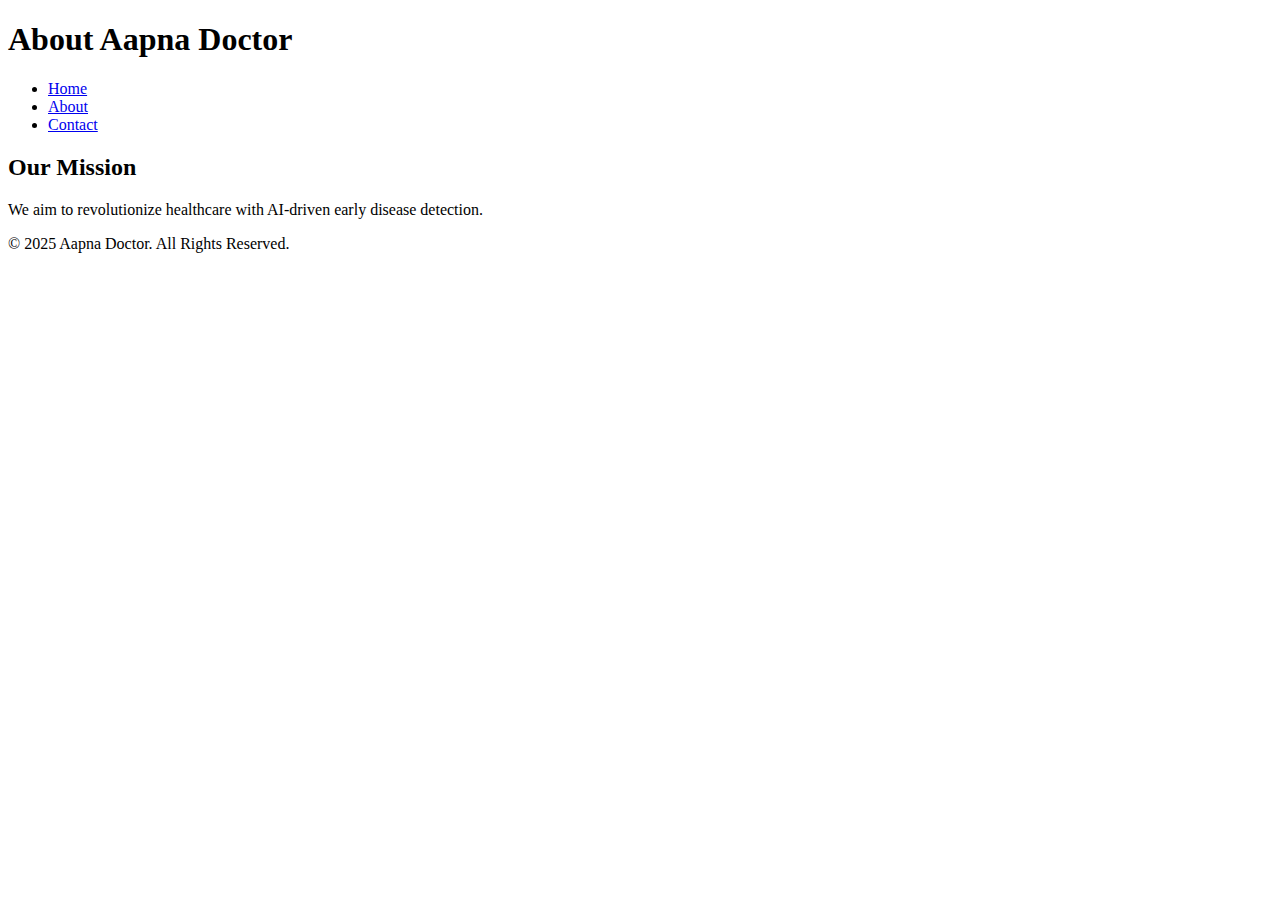
==== about.html @ 68b3d4fe "About section" ====
<!DOCTYPE html>
<html lang="en">
<head>
    <meta charset="UTF-8">
    <meta name="viewport" content="width=device-width, initial-scale=1.0">
    <title>About - MediBotSoft</title>
    <link rel="stylesheet" href="styles.css">
</head>
<body>

    <header>
        <h1>About Aapna Doctor</h1>
        <nav>
            <ul>
                <li><a href="index.html">Home</a></li>
                <li><a href="about.html">About</a></li>
                <li><a href="contact.html">Contact</a></li>
            </ul>
        </nav>
    </header>

    <section class="content">
        <h2>Our Mission</h2>
        <p>We aim to revolutionize healthcare with AI-driven early disease detection.</p>
    </section>

    <footer>
        <p>&copy; 2025 Aapna Doctor. All Rights Reserved.</p>
    </footer>

</body>
</html>
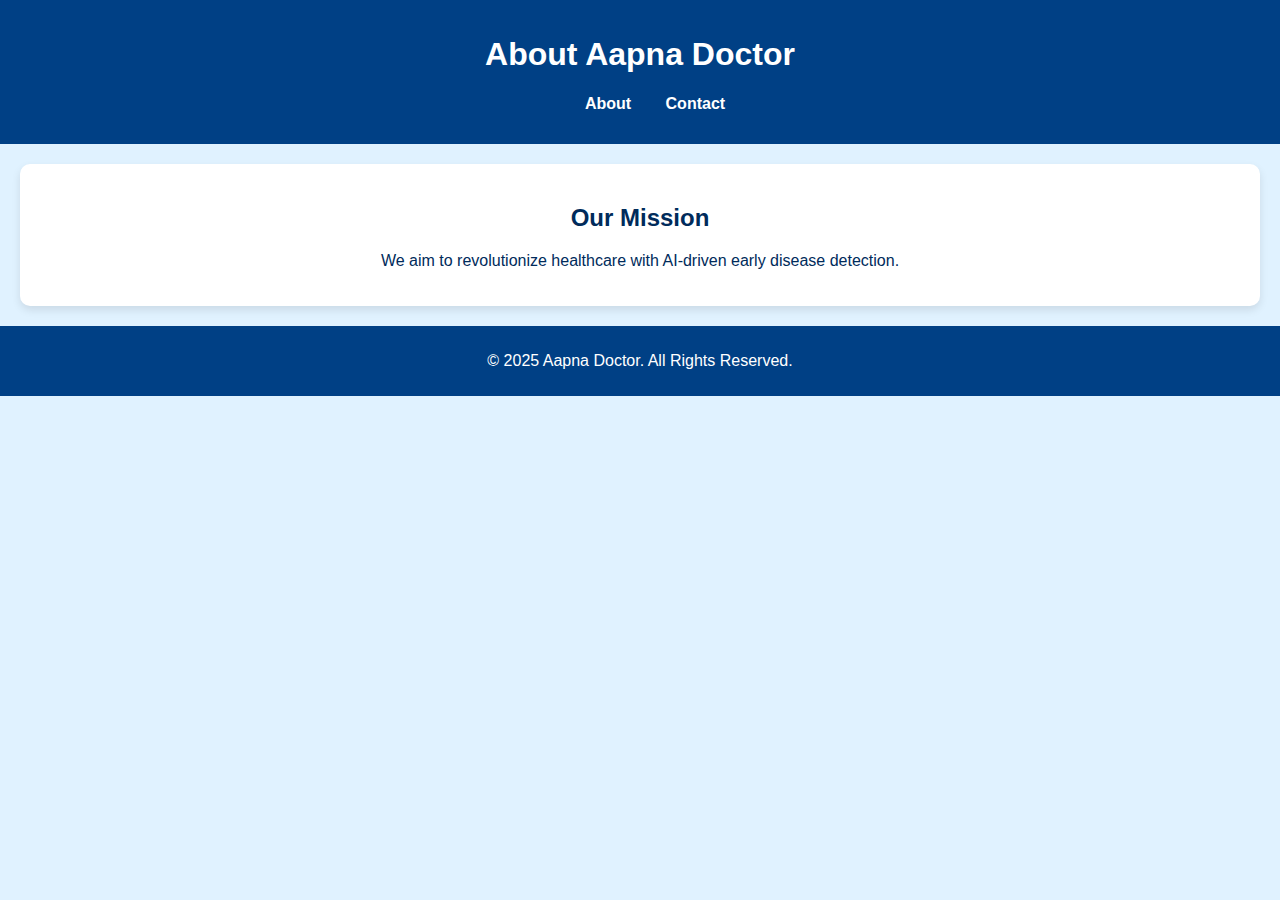
==== commit 2f6ecd8a: "Update about.html" ====
--- a/about.html
+++ b/about.html
@@ -12,7 +12,7 @@
         <h1>About Aapna Doctor</h1>
         <nav>
             <ul>
-                <li><a href="index.html">Home</a></li>
+                <li><a href="index.html"><i class="fa-solid fa-house"></i></a></li>
                 <li><a href="about.html">About</a></li>
                 <li><a href="contact.html">Contact</a></li>
             </ul>
@@ -29,4 +29,4 @@
     </footer>
 
 </body>
-</html>+</html>
--- a/styles.css
+++ b/styles.css
@@ -0,0 +1,193 @@
+/* Responsive Styles */
+@media (max-width: 768px) {
+    #info {
+        width: 100%; 
+        flex-direction: column;
+        align-items: stretch; /* Ensures full width */
+        text-align: left; /* Adjust text alignment if needed */
+    }
+
+    #details, #mission {
+        width: 100%; /* Uses full width */
+        font-size: 1em; /* Keeps text readable */
+        max-width: none; /* Removes width restrictions */
+        padding: 15px; /* Adds some spacing */
+    }
+    
+    #abilitys {
+        flex-direction: column;
+        gap: 10px;
+    }
+
+    .abi {
+        text-align: center;
+    }
+
+    /* Adjust chatbot for smaller screens */
+    #chatbotContainer {
+        width: 95%;
+        height: 75vh;
+    }
+}
+
+
+
+
+/* Global Styles */
+body {
+    font-family: Arial, sans-serif;
+    margin: 0;
+    padding: 0;
+    background-color: #E0F2FF; /* Light Blue Background */
+    color: #002B5B; /* Dark Blue Text */
+}
+
+/* Header Styles */
+header {
+    background: #004085; /* Deep Blue */
+    color: white;
+    padding: 15px;
+    text-align: center;
+}
+
+/* Navigation Styles */
+nav ul {
+    list-style: none;
+    padding: 0;
+}
+
+nav ul li {
+    display: inline;
+    margin: 0 15px;
+}
+
+nav ul li a {
+    color: white;
+    text-decoration: none;
+    font-weight: bold;
+}
+
+/* Hero Section */
+.hero {
+    text-align: center;
+    padding: 50px;
+    background: #55A7FF; /* Bright Blue */
+    color: white;
+    font-size: 1.5em;
+}
+
+/* Content & Contact Section */
+.content, .contact-info {
+    padding: 20px;
+    text-align: center;
+    background: white;
+    border-radius: 10px;
+    margin: 20px;
+    box-shadow: 0px 4px 8px rgba(0, 0, 0, 0.1);
+}
+
+/* Links */
+a {
+    color: #007BFF; /* Medical Blue */
+    text-decoration: none;
+    font-weight: bold;
+}
+
+a:hover {
+    color: #28A745; /* Healing Green */
+}
+
+/* Footer */
+footer {
+    background: #004085; /* Deep Blue */
+    color: white;
+    text-align: center;
+    padding: 10px;
+    margin-top: 20px;
+}
+
+#links{
+    /* margin-top: 10px 20px; */
+    text-align: center;
+    font-size: 2rem;
+    display: flex;
+    justify-content: space-around;
+}
+#git{
+    color: black;
+}
+#linkedin{
+    color: #2700FF;
+}
+#insta{
+    color: #CC82FF;
+}
+
+
+
+
+/* Extra style for Home page */
+#info {
+    display: flex;
+    justify-content: space-between;
+    width: 90%;
+    gap: 20px;
+    padding: 20px 10px;
+    margin: auto;
+    align-items: stretch; /* Ensure both divs are of equal height */
+}
+
+#details, #mission {
+    margin: 5px 10px;
+    padding: 10px; 
+    flex: 1;
+    width: 90%;
+    min-height: auto;
+    font-size: 1em;
+    display: flex;
+    flex-direction: column;
+    justify-content: center;
+    align-items: center;
+    text-align: justify;
+}
+
+#chatbotContainer {
+    visibility: hidden;
+    position: fixed;
+    top: 50%;
+    left: 50%;
+    transform: translate(-50%, -50%);
+    width: 90%;
+    max-width: 450px;
+    height: 80vh;
+    max-height: 700px;
+    display: flex;
+    flex-direction: column;
+    box-shadow: 0px 4px 6px rgba(0, 0, 0, 0.2);
+    border: 1px solid #ccc;
+    background: white;
+    padding: 10px;
+}
+
+#closeChatbot {
+    position: absolute;
+    top: 10px;
+    right: 10px;
+    background: red;
+    color: white;
+    border: none;
+    padding: 5px 10px;
+    cursor: pointer;
+}
+
+#openChatbot {
+    display: block;
+    margin: 15px auto;
+    padding: 10px 20px;
+    font-size: 16px;
+    background-color: #007bff;
+    color: white;
+    border: none;
+    cursor: pointer;
+    border-radius: 5px;
+}
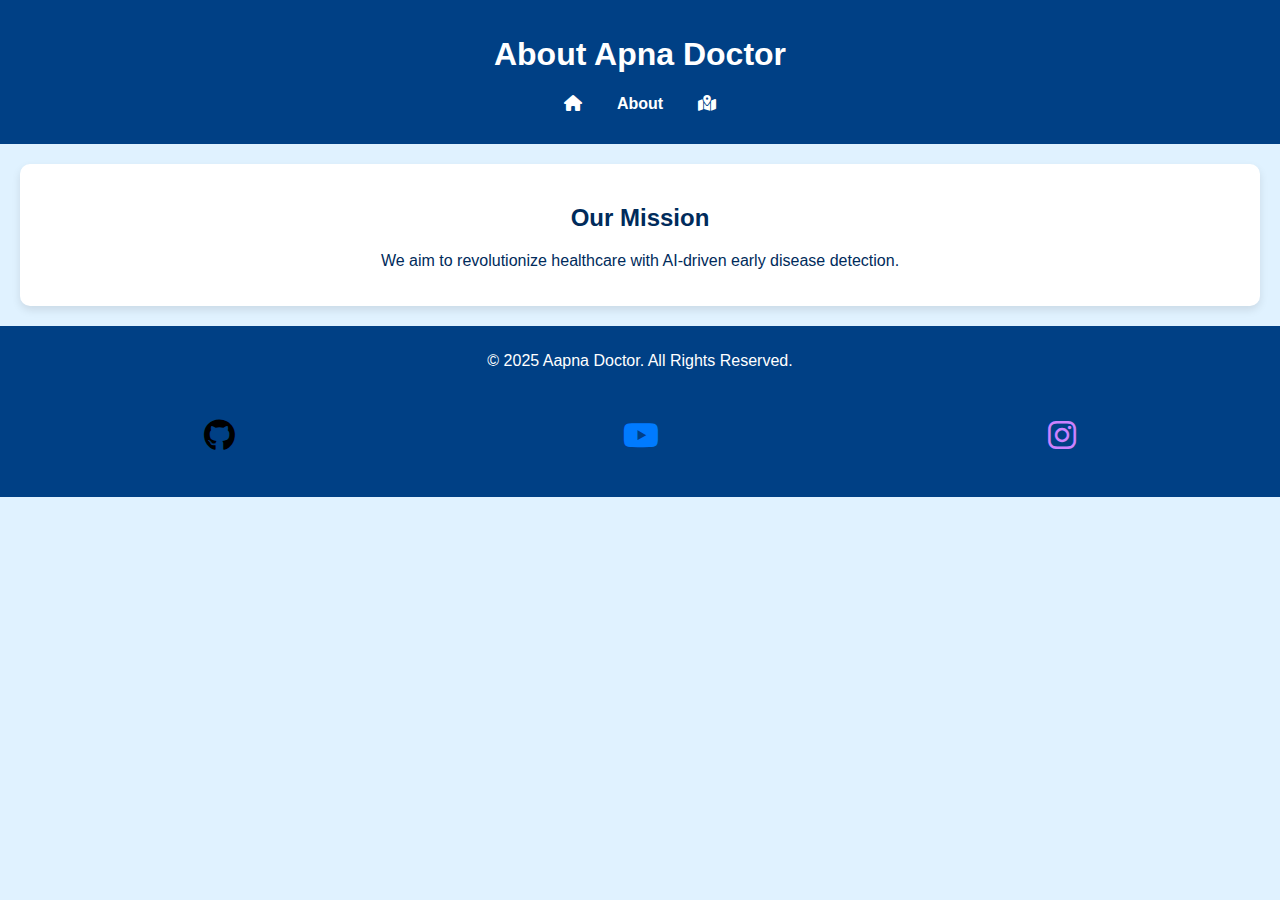
==== commit 08cd94bc: "Update about.html" ====
--- a/about.html
+++ b/about.html
@@ -5,16 +5,17 @@
     <meta name="viewport" content="width=device-width, initial-scale=1.0">
     <title>About - MediBotSoft</title>
     <link rel="stylesheet" href="styles.css">
+    <link rel="stylesheet" href="https://cdnjs.cloudflare.com/ajax/libs/font-awesome/6.7.2/css/all.min.css"/>
 </head>
 <body>
 
     <header>
-        <h1>About Aapna Doctor</h1>
+        <h1>About Apna Doctor</h1>
         <nav>
             <ul>
                 <li><a href="index.html"><i class="fa-solid fa-house"></i></a></li>
                 <li><a href="about.html">About</a></li>
-                <li><a href="contact.html">Contact</a></li>
+                <li><a href="contact.html"><i class="fa-solid fa-map-location-dot"></i></a></li>
             </ul>
         </nav>
     </header>
@@ -26,6 +27,12 @@
 
     <footer>
         <p>&copy; 2025 Aapna Doctor. All Rights Reserved.</p>
+        
+        <div id="links">
+            <p><a id="git" href="https://github.com/TejasGhadge802"><i class="fa-brands fa-github"></i></a></p>
+            <p><a id="youtube" href="https://www.linkedin.com/in/tejas-ghadge-3104a0301?"><i class="fa-brands fa-youtube"></i></a></p>
+            <p><a id="insta" href="https://www.instagram.com/tejas_ghadge_80"><i class="fa-brands fa-instagram"></i></a></p>
+        </div>
     </footer>
 
 </body>
--- a/styles.css
+++ b/styles.css
@@ -191,3 +191,15 @@
     cursor: pointer;
     border-radius: 5px;
 }
+
+
+
+
+
+/* icons */
+
+.abi i {
+    font-size: 3.5em;
+    display: block;
+    text-align: center;
+}
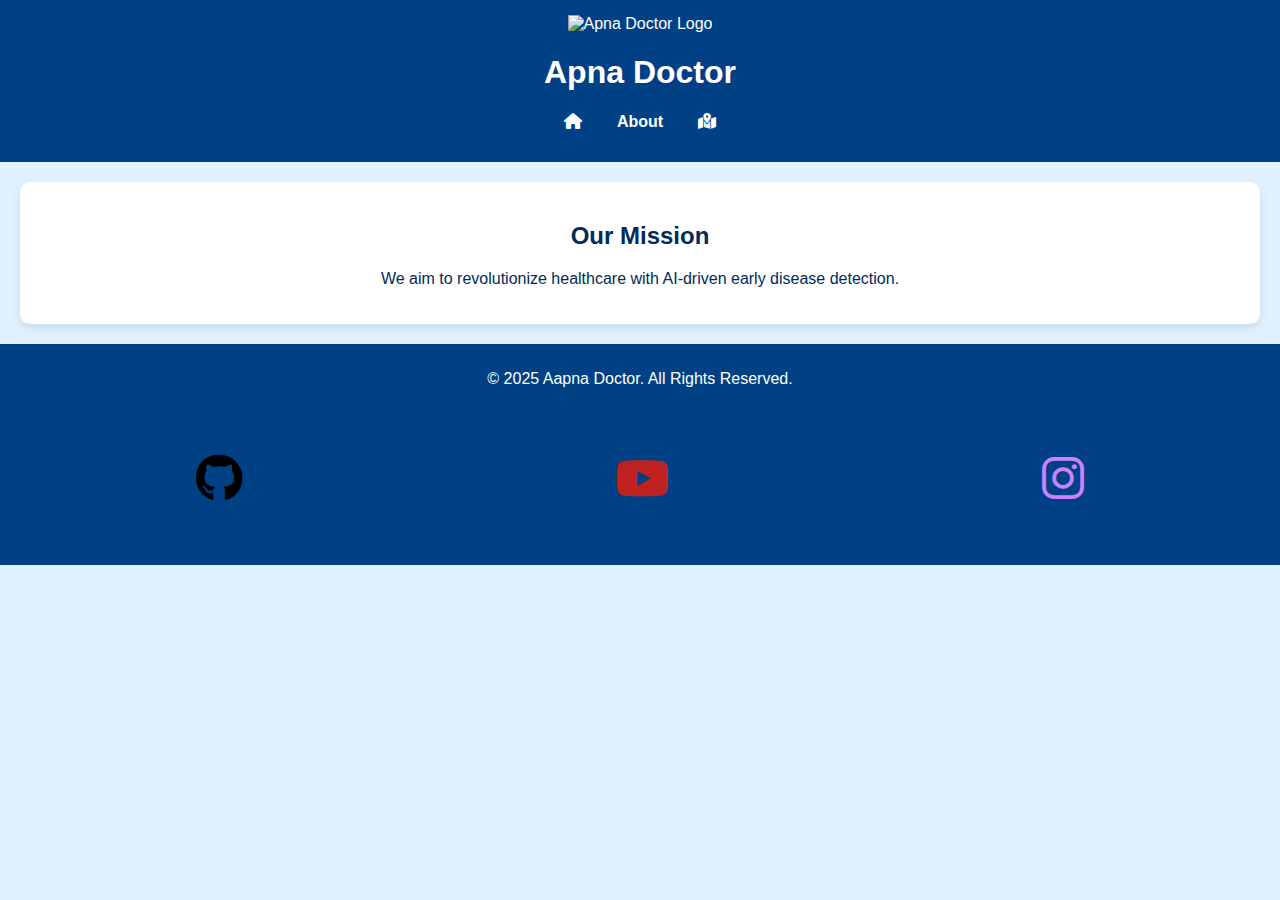
==== commit fd887ee3: "Update about.html" ====
--- a/about.html
+++ b/about.html
@@ -10,7 +10,11 @@
 <body>
 
     <header>
-        <h1>About Apna Doctor</h1>
+        <div class="logo-container">
+            <img src="logo.png" alt="Apna Doctor Logo" id="logo">
+            <h1>Apna Doctor</h1>
+        </div>
+
         <nav>
             <ul>
                 <li><a href="index.html"><i class="fa-solid fa-house"></i></a></li>
--- a/styles.css
+++ b/styles.css
@@ -109,15 +109,15 @@
 #links{
     /* margin-top: 10px 20px; */
     text-align: center;
-    font-size: 2rem;
+    font-size: 3em;
     display: flex;
     justify-content: space-around;
 }
 #git{
     color: black;
 }
-#linkedin{
-    color: #2700FF;
+#youtube{
+    color: #BF2121;
 }
 #insta{
     color: #CC82FF;
@@ -154,12 +154,12 @@
 #chatbotContainer {
     visibility: hidden;
     position: fixed;
-    top: 50%;
+    top: 30%;
     left: 50%;
     transform: translate(-50%, -50%);
     width: 90%;
     max-width: 450px;
-    height: 80vh;
+    height: 100vh;
     max-height: 700px;
     display: flex;
     flex-direction: column;
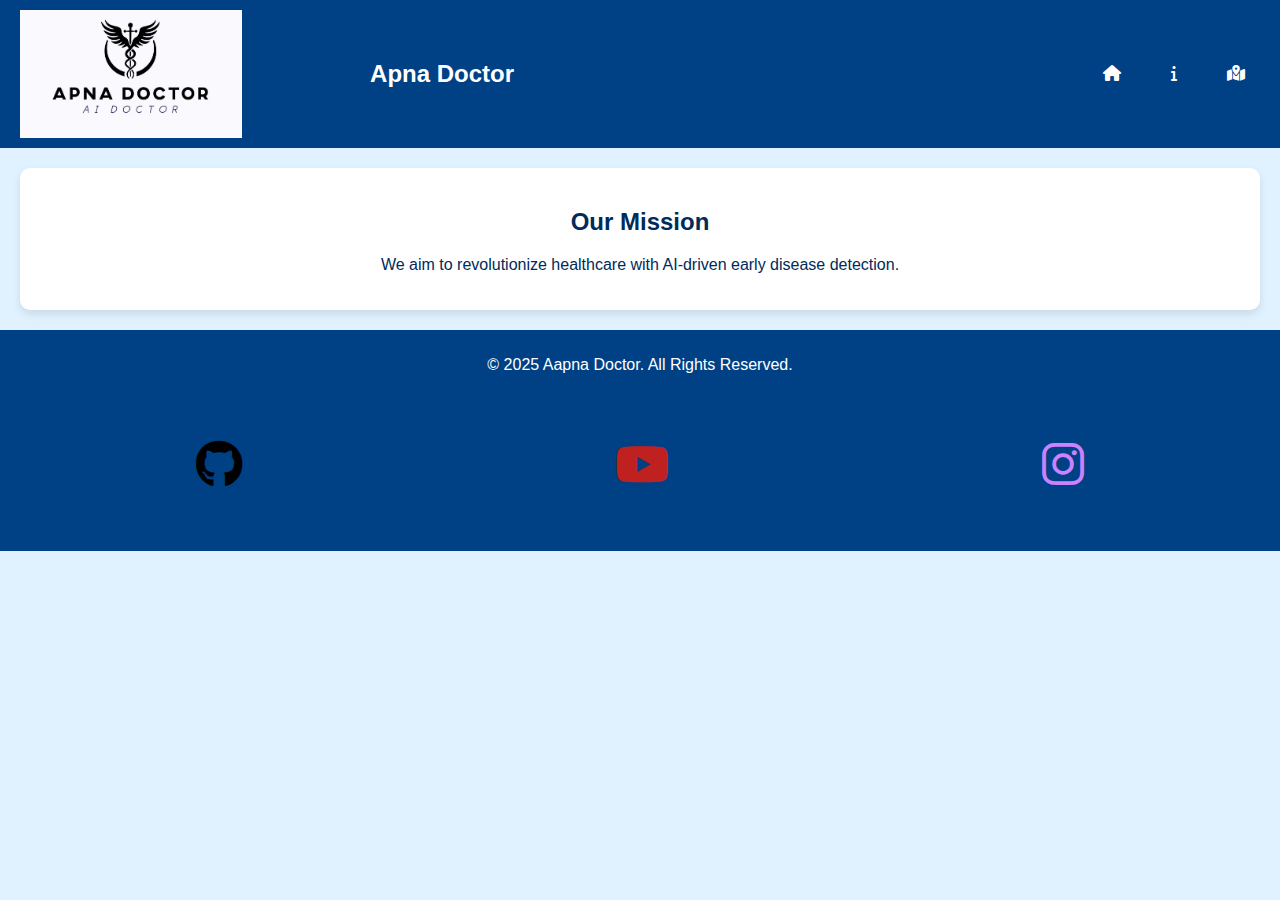
==== commit 67b08884: "Add files via upload" ====
--- a/about.html
+++ b/about.html
@@ -1,43 +1,43 @@
-<!DOCTYPE html>
-<html lang="en">
-<head>
-    <meta charset="UTF-8">
-    <meta name="viewport" content="width=device-width, initial-scale=1.0">
-    <title>About - MediBotSoft</title>
-    <link rel="stylesheet" href="styles.css">
-    <link rel="stylesheet" href="https://cdnjs.cloudflare.com/ajax/libs/font-awesome/6.7.2/css/all.min.css"/>
-</head>
-<body>
-
-    <header>
-        <div class="logo-container">
-            <img src="logo.png" alt="Apna Doctor Logo" id="logo">
-            <h1>Apna Doctor</h1>
-        </div>
-
-        <nav>
-            <ul>
-                <li><a href="index.html"><i class="fa-solid fa-house"></i></a></li>
-                <li><a href="about.html">About</a></li>
-                <li><a href="contact.html"><i class="fa-solid fa-map-location-dot"></i></a></li>
-            </ul>
-        </nav>
-    </header>
-
-    <section class="content">
-        <h2>Our Mission</h2>
-        <p>We aim to revolutionize healthcare with AI-driven early disease detection.</p>
-    </section>
-
-    <footer>
-        <p>&copy; 2025 Aapna Doctor. All Rights Reserved.</p>
-        
-        <div id="links">
-            <p><a id="git" href="https://github.com/TejasGhadge802"><i class="fa-brands fa-github"></i></a></p>
-            <p><a id="youtube" href="https://www.linkedin.com/in/tejas-ghadge-3104a0301?"><i class="fa-brands fa-youtube"></i></a></p>
-            <p><a id="insta" href="https://www.instagram.com/tejas_ghadge_80"><i class="fa-brands fa-instagram"></i></a></p>
-        </div>
-    </footer>
-
-</body>
-</html>
+<!DOCTYPE html>
+<html lang="en">
+<head>
+    <meta charset="UTF-8">
+    <meta name="viewport" content="width=device-width, initial-scale=1.0">
+    <title>About - Apna Docyor</title>
+    <link rel="stylesheet" href="styles.css">
+    <link rel="stylesheet" href="https://cdnjs.cloudflare.com/ajax/libs/font-awesome/6.7.2/css/all.min.css"/>
+</head>
+<body>
+    <header>
+        <div class="logo-container">
+            <img src="logo.jpeg" alt="Apna Doctor Logo" id="logo">
+            <h1>Apna Doctor</h1>
+        </div>
+
+        <nav>
+            <ul>
+                <li><a href="index.html"><i class="fa-solid fa-house"></i></a></li>
+                <li><a href="about.html"><i class="fa-solid fa-info"></i></a></li>
+                <li><a href="contact.html"><i class="fa-solid fa-map-location-dot"></i></a></li>
+            </ul>
+        </nav>
+    </header>
+
+    <section class="content">
+        <h2>Our Mission</h2>
+        <p>We aim to revolutionize healthcare with AI-driven early disease detection.</p>
+    </section>
+
+    <footer>
+        <p>&copy; 2025 Aapna Doctor. All Rights Reserved.</p>
+        
+        <div id="links">
+            <p><a id="git" href="https://github.com/TejasGhadge802"><i class="fa-brands fa-github"></i></a></p>
+            <p><a id="youtube" href="https://www.linkedin.com/in/tejas-ghadge-3104a0301?"><i class="fa-brands fa-youtube"></i></a></p>
+            <p><a id="insta" href="https://www.instagram.com/tejas_ghadge_80"><i class="fa-brands fa-instagram"></i></a></p>
+        </div>
+    </footer>
+
+</body>
+</html>
+
--- a/styles.css
+++ b/styles.css
@@ -1,205 +1,329 @@
-/* Responsive Styles */
-@media (max-width: 768px) {
-    #info {
-        width: 100%; 
-        flex-direction: column;
-        align-items: stretch; /* Ensures full width */
-        text-align: left; /* Adjust text alignment if needed */
-    }
-
-    #details, #mission {
-        width: 100%; /* Uses full width */
-        font-size: 1em; /* Keeps text readable */
-        max-width: none; /* Removes width restrictions */
-        padding: 15px; /* Adds some spacing */
-    }
-    
-    #abilitys {
-        flex-direction: column;
-        gap: 10px;
-    }
-
-    .abi {
-        text-align: center;
-    }
-
-    /* Adjust chatbot for smaller screens */
-    #chatbotContainer {
-        width: 95%;
-        height: 75vh;
-    }
-}
-
-
-
-
-/* Global Styles */
-body {
-    font-family: Arial, sans-serif;
-    margin: 0;
-    padding: 0;
-    background-color: #E0F2FF; /* Light Blue Background */
-    color: #002B5B; /* Dark Blue Text */
-}
-
-/* Header Styles */
-header {
-    background: #004085; /* Deep Blue */
-    color: white;
-    padding: 15px;
-    text-align: center;
-}
-
-/* Navigation Styles */
-nav ul {
-    list-style: none;
-    padding: 0;
-}
-
-nav ul li {
-    display: inline;
-    margin: 0 15px;
-}
-
-nav ul li a {
-    color: white;
-    text-decoration: none;
-    font-weight: bold;
-}
-
-/* Hero Section */
-.hero {
-    text-align: center;
-    padding: 50px;
-    background: #55A7FF; /* Bright Blue */
-    color: white;
-    font-size: 1.5em;
-}
-
-/* Content & Contact Section */
-.content, .contact-info {
-    padding: 20px;
-    text-align: center;
-    background: white;
-    border-radius: 10px;
-    margin: 20px;
-    box-shadow: 0px 4px 8px rgba(0, 0, 0, 0.1);
-}
-
-/* Links */
-a {
-    color: #007BFF; /* Medical Blue */
-    text-decoration: none;
-    font-weight: bold;
-}
-
-a:hover {
-    color: #28A745; /* Healing Green */
-}
-
-/* Footer */
-footer {
-    background: #004085; /* Deep Blue */
-    color: white;
-    text-align: center;
-    padding: 10px;
-    margin-top: 20px;
-}
-
-#links{
-    /* margin-top: 10px 20px; */
-    text-align: center;
-    font-size: 3em;
-    display: flex;
-    justify-content: space-around;
-}
-#git{
-    color: black;
-}
-#youtube{
-    color: #BF2121;
-}
-#insta{
-    color: #CC82FF;
-}
-
-
-
-
-/* Extra style for Home page */
-#info {
-    display: flex;
-    justify-content: space-between;
-    width: 90%;
-    gap: 20px;
-    padding: 20px 10px;
-    margin: auto;
-    align-items: stretch; /* Ensure both divs are of equal height */
-}
-
-#details, #mission {
-    margin: 5px 10px;
-    padding: 10px; 
-    flex: 1;
-    width: 90%;
-    min-height: auto;
-    font-size: 1em;
-    display: flex;
-    flex-direction: column;
-    justify-content: center;
-    align-items: center;
-    text-align: justify;
-}
-
-#chatbotContainer {
-    visibility: hidden;
-    position: fixed;
-    top: 30%;
-    left: 50%;
-    transform: translate(-50%, -50%);
-    width: 90%;
-    max-width: 450px;
-    height: 100vh;
-    max-height: 700px;
-    display: flex;
-    flex-direction: column;
-    box-shadow: 0px 4px 6px rgba(0, 0, 0, 0.2);
-    border: 1px solid #ccc;
-    background: white;
-    padding: 10px;
-}
-
-#closeChatbot {
-    position: absolute;
-    top: 10px;
-    right: 10px;
-    background: red;
-    color: white;
-    border: none;
-    padding: 5px 10px;
-    cursor: pointer;
-}
-
-#openChatbot {
-    display: block;
-    margin: 15px auto;
-    padding: 10px 20px;
-    font-size: 16px;
-    background-color: #007bff;
-    color: white;
-    border: none;
-    cursor: pointer;
-    border-radius: 5px;
-}
-
-
-
-
-
-/* icons */
-
-.abi i {
-    font-size: 3.5em;
-    display: block;
-    text-align: center;
-}
+/* Responsive Styles */
+@media (max-width: 768px) {
+    #info {
+        width: 100%; 
+        flex-direction: column;
+        align-items: stretch; /* Ensures full width */
+        text-align: left; /* Adjust text alignment if needed */
+    }
+
+    #details, #mission {
+        width: 100%; /* Uses full width */
+        font-size: 1em; /* Keeps text readable */
+        max-width: none; /* Removes width restrictions */
+        padding: 15px; /* Adds some spacing */
+    }
+    
+    #abilitys {
+        flex-direction: column;
+        gap: 10px;
+    }
+
+    .abi {
+        text-align: center;
+    }
+
+    /* Adjust chatbot for smaller screens */
+    #chatbotContainer {
+        width: 95%;
+        height: 75vh;
+    }
+}
+
+
+/* Global Styles */
+body {
+    font-family: Arial, sans-serif;
+    margin: 0;
+    padding: 0;
+    background-color: #E0F2FF; /* Light Blue Background C6FFD4*/
+    color: #002B5B; /* Dark Blue Text */
+}
+
+/* Header Styles */
+/* Logo container for alignment */
+.logo-container {
+    display: flex;
+    align-items: center;
+    justify-content: center;
+}
+
+/* Logo Styles */
+#logo {
+    height: 10vw; /* Adjust size as needed */
+    width: auto;
+    margin-right: 10vw;
+    /* mix-blend-mode: color-burn; */
+}
+
+/* Header Styling */
+header {
+    display: flex;
+    align-items: center;
+    justify-content: space-between;
+    background: #004085; /* Deep Blue */
+    color: white;
+    padding: 10px 20px;
+}
+
+/* Navigation Styling */
+nav ul {
+    list-style: none;
+    padding: 0;
+    display: flex;
+    gap: 20px;
+}
+
+nav ul li {
+    display: inline;
+    margin: 0 15px;
+}
+
+nav ul li a {
+    color: white;
+    text-decoration: none;
+    font-weight: bold;
+}
+
+header h1{
+    margin: 0;
+    font-size: 24px;
+}
+
+/* Hero Section */
+.hero {
+    text-align: center;
+    padding: 50px 50px 0px 50px;
+    background: #55A7FF; /* Bright Blue  */
+    color: white;
+    font-size: 1.5em;
+}
+
+/* Content & Contact Section */
+.content, .contact-info {
+    padding: 20px;
+    text-align: center;
+    background: white;
+    border-radius: 10px;
+    margin: 20px;
+    box-shadow: 0px 4px 8px rgba(0, 0, 0, 0.1);
+}
+
+/* Links */
+a {
+    color: #007BFF; /* Medical Blue */
+    text-decoration: none;
+    font-weight: bold;
+}
+
+a:hover {
+    color: #39DD5E; /* Healing Green */
+}
+
+/* Footer */
+footer {
+    background: #004085; /* Deep Blue */
+    color: white;
+    text-align: center;
+    padding: 10px;
+    margin-top: 20px;
+}
+
+#links{
+    /* margin-top: 10px 20px; */
+    text-align: center;
+    font-size: 3em;
+    display: flex;
+    justify-content: space-around;
+}
+#git{
+    color: black;
+}
+#youtube{
+    color: #BF2121;
+}
+#insta{
+    color: #CC82FF;
+}
+
+
+
+
+/* Extra style for Home page */
+#info {
+    display: flex;
+    justify-content: space-between;
+    width: 90%;
+    gap: 20px;
+    padding: 20px 10px;
+    margin: auto;
+    align-items: stretch; /* Ensure both divs are of equal height */
+}
+
+#details, #mission {
+    margin: 5px 10px;
+    padding: 10px; 
+    flex: 1;
+    width: 90%;
+    min-height: auto;
+    font-size: 1em;
+    display: flex;
+    flex-direction: column;
+    justify-content: center;
+    align-items: center;
+    text-align: justify;
+}
+
+#chatbotContainer {
+    visibility: hidden; /* Hidden by default */   
+    position: fixed;
+    top: 50%;
+    left: 50%;
+    transform: translate(-50%, -50%);
+    /* width: 90%; */
+    width: 350px;
+    bottom: 80px;
+    right: 20px;
+    max-width: 450px;
+    height: 450px;
+    /* height: 100vh; */
+    max-height: 700px;
+    display: flex;
+    flex-direction: column;
+    box-shadow: 0px 4px 6px rgba(0, 0, 0, 0.2);
+    border: 1px solid #ccc;
+    background: white;
+    padding: 10px;
+}
+
+
+#closeChatbot {
+    position: absolute;
+    top: 10px;
+    right: 10px;
+    background: red;
+    color: white;
+    border: none;
+    padding: 5px 10px;
+    cursor: pointer;
+}
+
+#openChatbot {
+    display: block;
+    margin: 15px auto;
+    padding: 10px 20px;
+    font-size: 16px;
+    background-color: #3EC15C;
+    color: white;
+    border: none;
+    cursor: pointer;
+    border-radius: 5px;
+}
+
+/* Chatbot logo Bottom rightchat*/
+#bot-avatar {
+    position: fixed;
+    bottom: 20px;
+    right: 20px;
+    cursor: pointer;
+    width: 60px;
+    height: 60px;
+    border-radius: 50%;
+} 
+
+/* Chatbot Header */
+.chat-header {
+    background: #003366;
+    color: white;
+    display: flex;
+    justify-content: space-between;
+    align-items: center;
+    padding: 12px;
+}
+
+/* Chatbox and input area */
+.chat-box {
+    height: 300px;
+    overflow-y: auto;
+    padding: 10px;
+    display: flex;
+    flex-direction: column;
+    background: #f9f9f9;
+}
+
+.chat-input {
+    display: flex;
+    padding: 10px;
+    border-top: 1px solid #ddd;
+    background: white;
+    align-items: center;
+}
+
+#user-input {
+    flex: 2;
+    padding: 10px;
+    border: 1px solid #ddd;
+    border-radius: 5px;
+    outline: none;
+}
+
+#user-input2 {
+    flex: 1;
+}
+
+.chat-input button {
+    background: #0078FF;
+    color: white;
+    border: none;
+    padding: 10px;
+    margin-left: 10px;
+    cursor: pointer;
+    border-radius: 50%;
+    font-size: 18px;
+}
+
+/* icons */
+
+.abi i {
+    font-size: 3.5em;
+    display: block;
+    text-align: center;
+} 
+
+#abilityContainer {
+    margin: 5px;
+    padding: 10px 10px;
+    font-size: .9rem;
+}
+
+#abilitys {
+    margin: 5px 0;
+    display: flex;
+    justify-content: space-between;
+    gap: 20px;
+}
+
+.abi {
+    border: 2px solid;
+    padding: 10px;
+}
+
+.abi h2:first-child {
+    text-align: center;
+}
+
+.abi p {
+    line-height: 25px;
+}
+
+#mission i {
+    font-size: 6em;
+    display: block;
+    text-align: center;
+}
+
+
+
+
+
+
